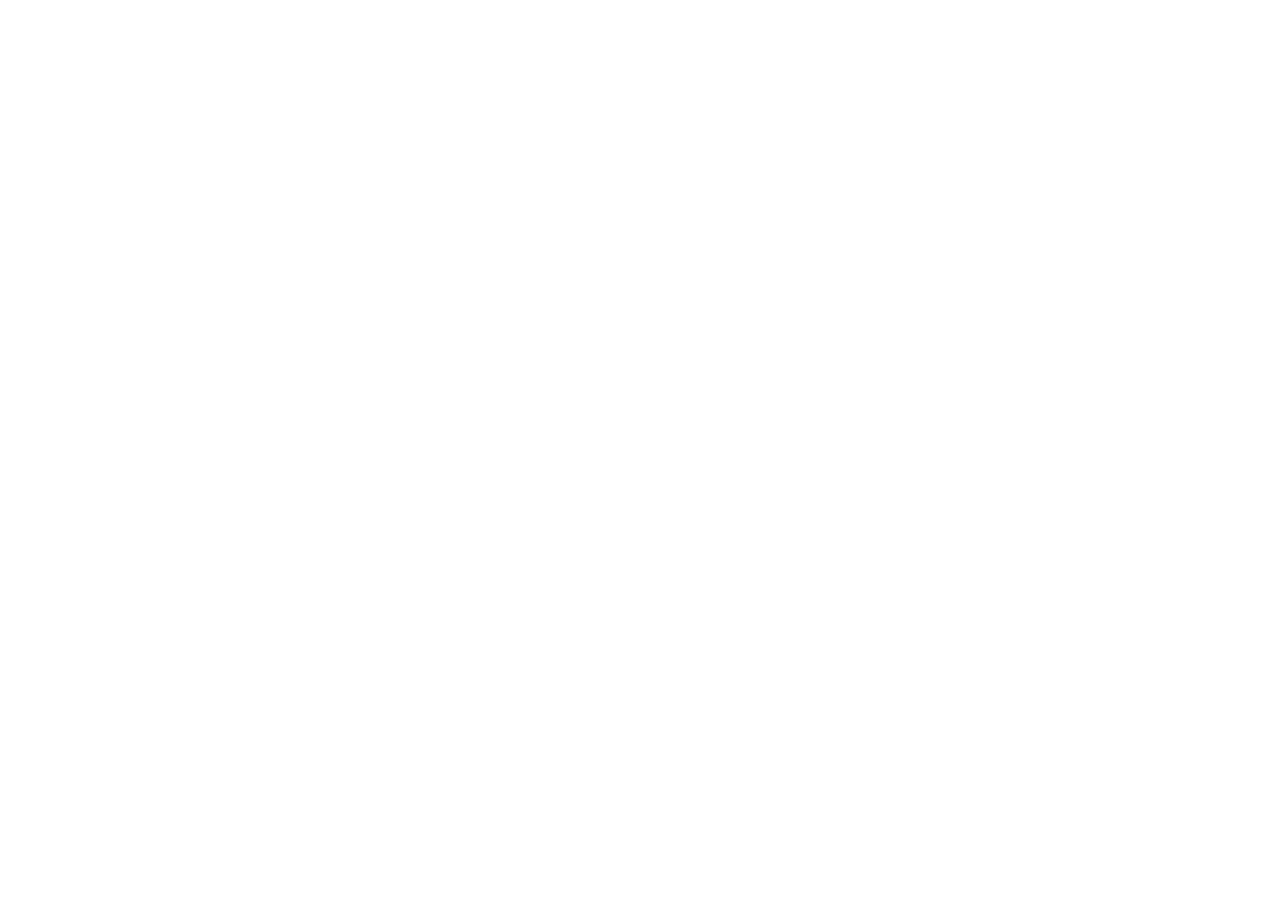
==== cachorro.html @ 2c08372c "Estruturando projeto e Implementando Header" ====
<!DOCTYPE html>
<html lang="en">

<head>
    <meta charset="UTF-8">
    <meta name="viewport" content="width=device-width, initial-scale=1.0">
    <title>Document</title>
</head>

<body>

</body>

</html>
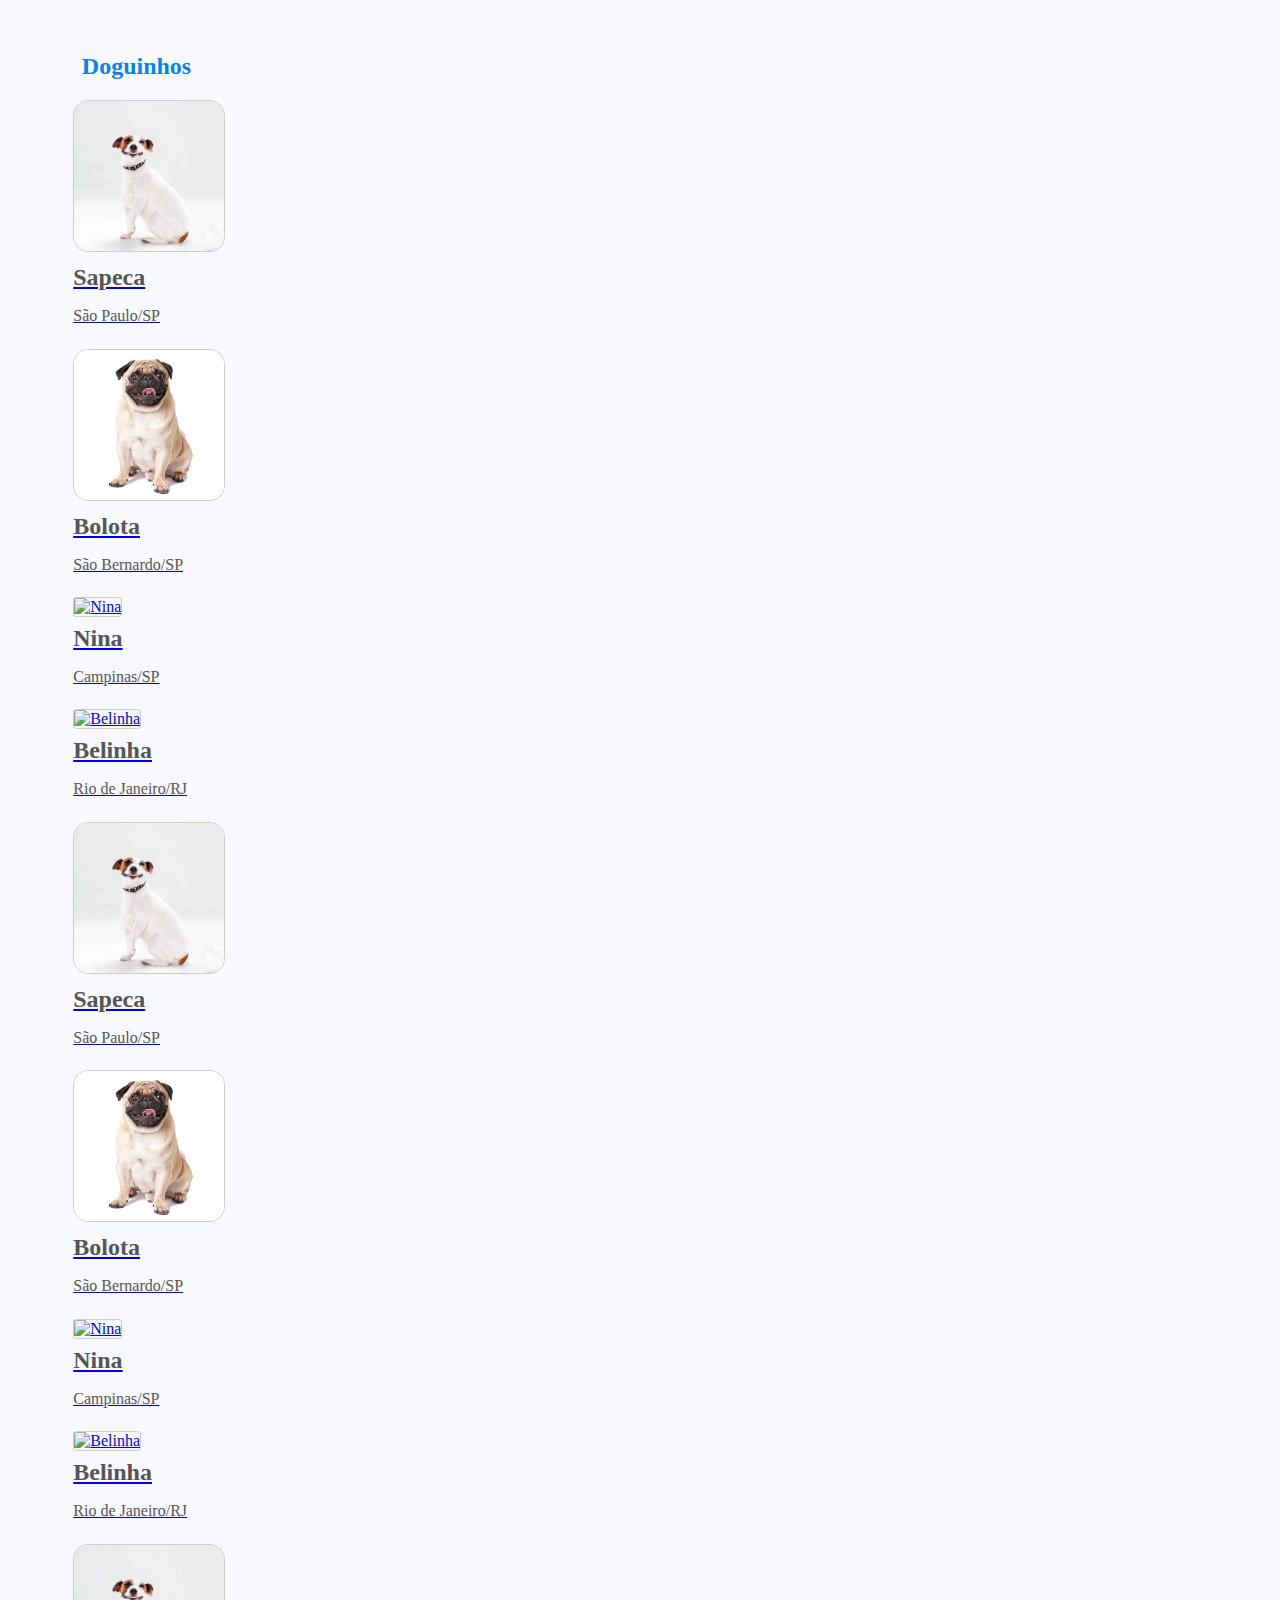
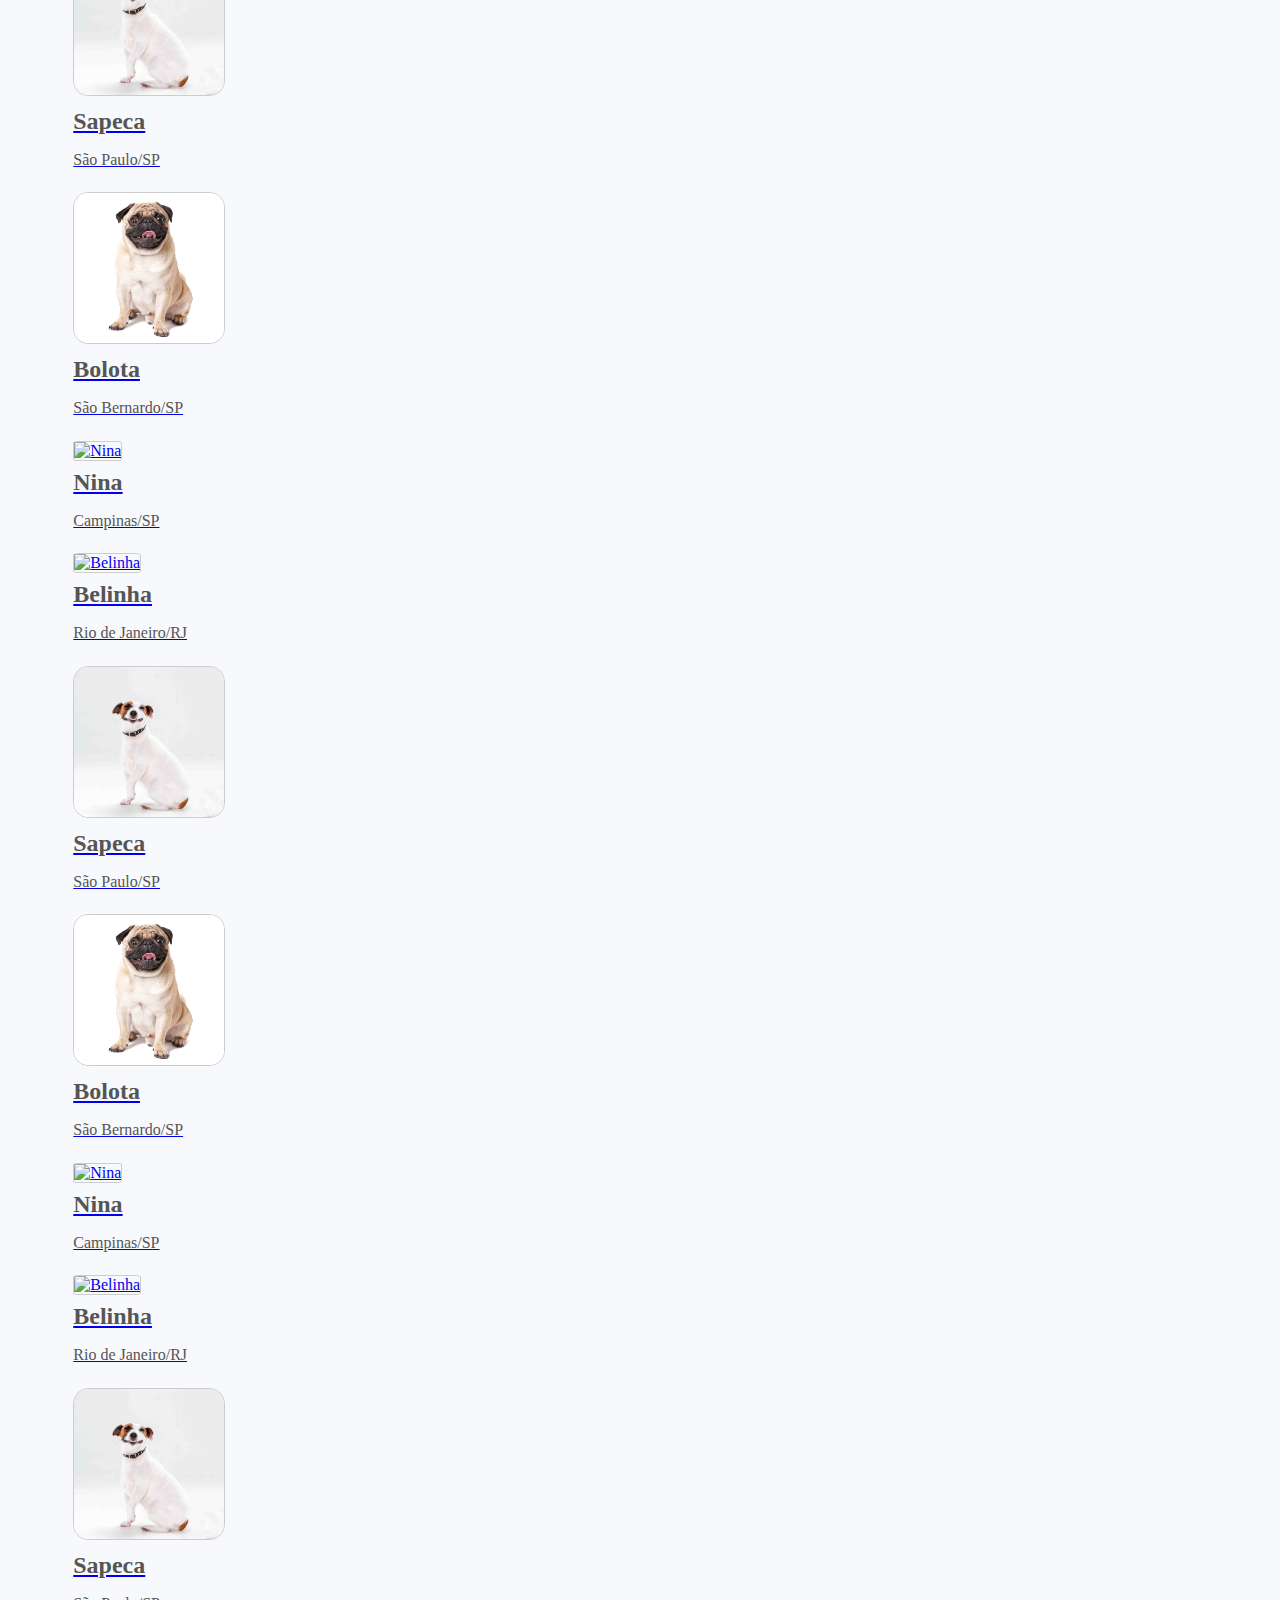
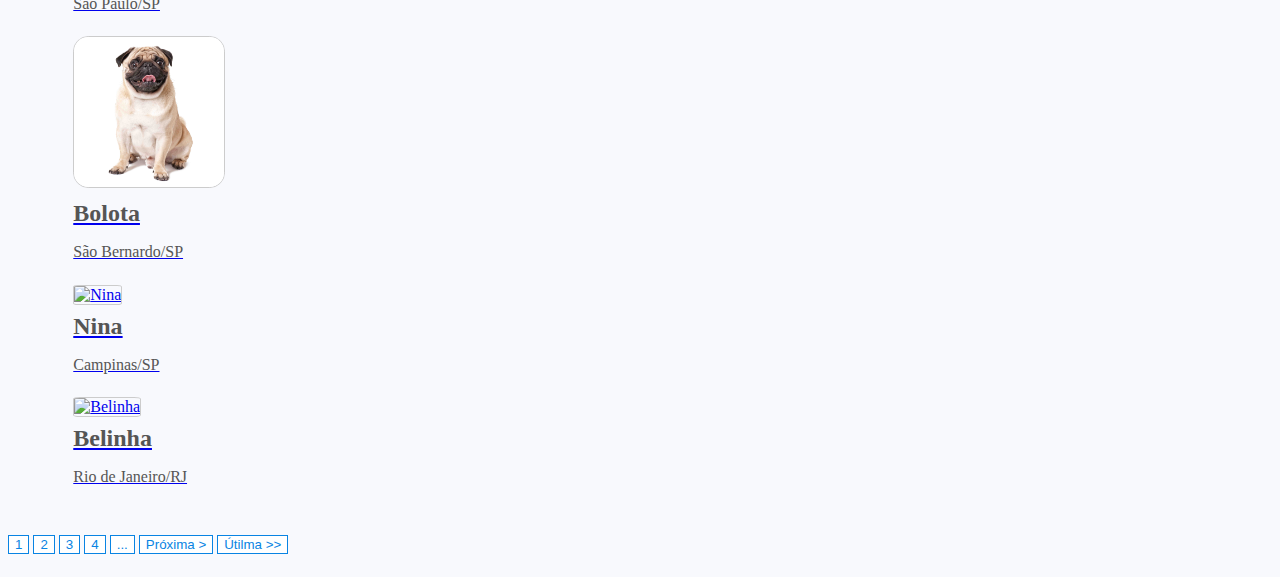
==== commit d700ddbb: "Finalizando Pagina Cachorro e Gatos" ====
--- a/cachorro.html
+++ b/cachorro.html
@@ -4,11 +4,216 @@
 <head>
     <meta charset="UTF-8">
     <meta name="viewport" content="width=device-width, initial-scale=1.0">
-    <title>Document</title>
+
+    <link rel="icon" type="imagem/png" href="img/icon.png" />
+    <script src="https://ajax.googleapis.com/ajax/libs/angularjs/1.6.9/angular.min.js"></script>
+    <link rel="stylesheet" type="text/css" href="/css/style.css">
+    <link rel="stylesheet" type="text/css" href="/css/animais.css">
+    <title>Doguinhos</title>
 </head>
 
-<body>
-
+<body ng-app="" style="background: #f8f9fd;">
+    <header ng-include="'menu.html'"></header>
+
+    <section class="grid-animais">
+        <h2> <i class="fas fa-paw"></i> Doguinhos <i class="fas fa-paw"></i></h2>
+        <ul>
+            <li class="col-xs-3">
+                <a href="#">
+                    <img src="img/perfil-cachorros/sapeca.jpg" alt="Sapeca">
+                    <h3>Sapeca <i class="fas fa-mars"></i></h3>
+
+                    <p>São Paulo/SP</p>
+                </a>
+            </li>
+            <li class="col-xs-3">
+                <a href="#">
+                    <img src="img/perfil-cachorros/bolota.jpg" alt="Bolota">
+                    <h3>Bolota <i class="fas fa-mars"></i></h3>
+
+                    <p>São Bernardo/SP</p>
+                </a>
+            </li>
+            <li class="col-xs-3">
+                <a href="#">
+                    <img src="img/perfil-cachorros/nina.jpg" alt="Nina">
+                    <h3>Nina <i class="fas fa-venus"></i></h3>
+
+                    <p>Campinas/SP</p>
+                </a>
+            </li>
+            <li class="col-xs-3">
+                <a href="#">
+                    <img src="img/perfil-cachorros/belinha.jpg" alt="Belinha">
+                    <h3>Belinha <i class="fas fa-venus"></i></h3>
+
+                    <p>Rio de Janeiro/RJ</p>
+                </a>
+            </li>
+        </ul>
+
+
+        <ul>
+            <li class="col-xs-3">
+                <a href="#">
+                    <img src="img/perfil-cachorros/sapeca.jpg" alt="Sapeca">
+                    <h3>Sapeca <i class="fas fa-mars"></i></h3>
+
+                    <p>São Paulo/SP</p>
+                </a>
+            </li>
+            <li class="col-xs-3">
+                <a href="#">
+                    <img src="img/perfil-cachorros/bolota.jpg" alt="Bolota">
+                    <h3>Bolota <i class="fas fa-mars"></i></h3>
+
+                    <p>São Bernardo/SP</p>
+                </a>
+            </li>
+            <li class="col-xs-3">
+                <a href="#">
+                    <img src="img/perfil-cachorros/nina.jpg" alt="Nina">
+                    <h3>Nina <i class="fas fa-venus"></i></h3>
+
+                    <p>Campinas/SP</p>
+                </a>
+            </li>
+            <li class="col-xs-3">
+                <a href="#">
+                    <img src="img/perfil-cachorros/belinha.jpg" alt="Belinha">
+                    <h3>Belinha <i class="fas fa-venus"></i></h3>
+
+                    <p>Rio de Janeiro/RJ</p>
+                </a>
+            </li>
+        </ul>
+
+
+        <ul>
+            <li class="col-xs-3">
+                <a href="#">
+                    <img src="img/perfil-cachorros/sapeca.jpg" alt="Sapeca">
+                    <h3>Sapeca <i class="fas fa-mars"></i></h3>
+
+                    <p>São Paulo/SP</p>
+                </a>
+            </li>
+            <li class="col-xs-3">
+                <a href="#">
+                    <img src="img/perfil-cachorros/bolota.jpg" alt="Bolota">
+                    <h3>Bolota <i class="fas fa-mars"></i></h3>
+
+                    <p>São Bernardo/SP</p>
+                </a>
+            </li>
+            <li class="col-xs-3">
+                <a href="#">
+                    <img src="img/perfil-cachorros/nina.jpg" alt="Nina">
+                    <h3>Nina <i class="fas fa-venus"></i></h3>
+
+                    <p>Campinas/SP</p>
+                </a>
+            </li>
+            <li class="col-xs-3">
+                <a href="#">
+                    <img src="img/perfil-cachorros/belinha.jpg" alt="Belinha">
+                    <h3>Belinha <i class="fas fa-venus"></i></h3>
+
+                    <p>Rio de Janeiro/RJ</p>
+                </a>
+            </li>
+        </ul>
+
+        <ul>
+            <li class="col-xs-3">
+                <a href="#">
+                    <img src="img/perfil-cachorros/sapeca.jpg" alt="Sapeca">
+                    <h3>Sapeca <i class="fas fa-mars"></i></h3>
+
+                    <p>São Paulo/SP</p>
+                </a>
+            </li>
+            <li class="col-xs-3">
+                <a href="#">
+                    <img src="img/perfil-cachorros/bolota.jpg" alt="Bolota">
+                    <h3>Bolota <i class="fas fa-mars"></i></h3>
+
+                    <p>São Bernardo/SP</p>
+                </a>
+            </li>
+            <li class="col-xs-3">
+                <a href="#">
+                    <img src="img/perfil-cachorros/nina.jpg" alt="Nina">
+                    <h3>Nina <i class="fas fa-venus"></i></h3>
+
+                    <p>Campinas/SP</p>
+                </a>
+            </li>
+            <li class="col-xs-3">
+                <a href="#">
+                    <img src="img/perfil-cachorros/belinha.jpg" alt="Belinha">
+                    <h3>Belinha <i class="fas fa-venus"></i></h3>
+
+                    <p>Rio de Janeiro/RJ</p>
+                </a>
+            </li>
+        </ul>
+
+
+        <ul>
+            <li class="col-xs-3">
+                <a href="#">
+                    <img src="img/perfil-cachorros/sapeca.jpg" alt="Sapeca">
+                    <h3>Sapeca <i class="fas fa-mars"></i></h3>
+
+                    <p>São Paulo/SP</p>
+                </a>
+            </li>
+            <li class="col-xs-3">
+                <a href="#">
+                    <img src="img/perfil-cachorros/bolota.jpg" alt="Bolota">
+                    <h3>Bolota <i class="fas fa-mars"></i></h3>
+
+                    <p>São Bernardo/SP</p>
+                </a>
+            </li>
+            <li class="col-xs-3">
+                <a href="#">
+                    <img src="img/perfil-cachorros/nina.jpg" alt="Nina">
+                    <h3>Nina <i class="fas fa-venus"></i></h3>
+
+                    <p>Campinas/SP</p>
+                </a>
+            </li>
+            <li class="col-xs-3">
+                <a href="#">
+                    <img src="img/perfil-cachorros/belinha.jpg" alt="Belinha">
+                    <h3>Belinha <i class="fas fa-venus"></i></h3>
+
+                    <p>Rio de Janeiro/RJ</p>
+                </a>
+            </li>
+        </ul>
+
+    </section>
+    <div class="text-center">
+        <div class="btn-group" role="group">
+            <a href="cachorro.html"><button type="button" class="btn btn-secondary">1</button></a>
+            <a href="cachorro.html"><button type="button" class="btn btn-secondary">2</button></a>
+            <a href="cachorro.html"><button type="button" class="btn btn-secondary">3</button></a>
+            <a href="cachorro.html"><button type="button" class="btn btn-secondary">4</button></a>
+            <a href="cachorro.html"><button type="button" class="btn btn-secondary">...</button></a>
+            <a href="cachorro.html"><button type="button" class="btn btn-secondary">Próxima ></button></a>
+            <a href="cachorro.html"><button type="button" class="btn btn-secondary">Útilma >></button></a>
+        </div>
+    </div>
+
+    <footer ng-include="'footer.html'"></footer>
+    <script src="https://code.jquery.com/jquery-3.3.1.slim.min.js" integrity="sha384-q8i/X+965DzO0rT7abK41JStQIAqVgRVzpbzo5smXKp4YfRvH+8abtTE1Pi6jizo" crossorigin="anonymous"></script>
+    <script src="https://cdnjs.cloudflare.com/ajax/libs/popper.js/1.14.3/umd/popper.min.js" integrity="sha384-ZMP7rVo3mIykV+2+9J3UJ46jBk0WLaUAdn689aCwoqbBJiSnjAK/l8WvCWPIPm49" crossorigin="anonymous"></script>
+    <script src="https://stackpath.bootstrapcdn.com/bootstrap/4.1.3/js/bootstrap.min.js" integrity="sha384-ChfqqxuZUCnJSK3+MXmPNIyE6ZbWh2IMqE241rYiqJxyMiZ6OW/JmZQ5stwEULTy" crossorigin="anonymous"></script>
+    <script src="./lib/jquery/jquery.min.js"></script>
+    <script src="./lib/bootstrap/js/bootstrap.min.js"></script>
 </body>
 
 </html>--- a/css/style.css
+++ b/css/style.css
@@ -0,0 +1,321 @@
+@font-face {
+    font-family: 'montserrat';
+    src: url("../fonts/montserrat/Montserrat-Regular.ttf");
+    font-size: 1em;
+}
+
+@font-face {
+    font-family: 'montserrat-light';
+    src: url("../fonts/montserrat/Montserrat-Light.ttf");
+    font-size: 1em;
+}
+
+@font-face {
+    font-family: 'fredoka';
+    src: url("../fonts/fredokaone/FredokaOne-Regular.ttf");
+    font-size: 1em;
+}
+
+@font-face {
+    font-family: 'quicksand';
+    src: url("../fonts/quicksand/Quicksand_Book.otf");
+    font-size: 1em;
+}
+
+@font-face {
+    font-family: 'helvetica';
+    src: url("../fonts/helvetica/helvetica.otf");
+    font-size: 1em;
+}
+
+
+/* #header-azul {
+    height: 40px;
+    background-color: #74B9FF;
+    margin-bottom: 20px;
+    padding-top: 10px;
+}
+
+#header-azul a {
+    font-family: 'quicksand';
+    color: #fff;
+    text-decoration: none;
+}
+
+#header-azul span {
+    margin-bottom: 5px;
+}
+
+#header-azul a:hover {
+    color: #0984E3;
+}
+
+#header-azul i {
+    font-size: 25px;
+}
+
+#header-azul ul li {
+    margin-left: 10px;
+}
+
+#header-azul button {
+    height: 26px;
+    padding: 2px;
+    outline: none;
+}
+
+header ul li {
+    display: inline-block;
+    margin-left: 10px;
+}
+
+header nav {
+    position: absolute;
+    top: 50px;
+}
+
+header nav ul li a {
+    font-family: 'fredoka';
+    color: #0984E3;
+    font-size: 16px;
+    outline: none;
+}
+
+header nav ul li a:hover {
+    text-decoration: none;
+}
+
+header nav ul li input {
+    width: 121px;
+    border: #74B9FF solid 2px;
+    border-radius: 8px;
+    position: relative;
+    top: 9px;
+}
+
+header nav ul li input::-webkit-input-placeholder {
+    color: #74B9FF;
+    font-family: 'quicksand';
+}
+
+header nav ul li input:focus {
+    outline: none;
+    filter: drop-shadow(0px 0px 3px #0984E3);
+    -webkit-transition: all 0.4s ease;
+    -moz-transition: all 0.4s ease;
+    -o-transition: all 0.4s ease;
+    transition: all 0.4s ease;
+}
+
+header nav ul li button i {
+    font-size: 18px;
+    color: #74B9FF;
+    outline: none;
+    position: absolute;
+    right: 18px;
+}
+
+header nav ul li button {
+    background: none;
+    border: none;
+}
+
+header nav ul li button:focus {
+    outline: none;
+}
+
+#menu {
+    background-color: #fff;
+    height: 130px;
+} */
+
+#banner img {
+    width: 100%;
+    position: absolute;
+    top: 65px;
+    filter: brightness(0.8);
+    z-index: -1;
+}
+
+.fundo-cad {
+    background-color: #0984E3;
+    border-radius: 20px;
+    border: none;
+    width: 50%;
+    height: inherit;
+    position: relative;
+    top: 375px;
+    left: 300px;
+}
+
+.fundo-cad h2 {
+    text-align: center!important;
+    color: white;
+    text-transform: uppercase;
+    font-family: 'montserrat-light';
+    margin-left: 20%;
+}
+
+.fundo-cad label {
+    color: #fff;
+    font-family: 'quicksand';
+}
+
+.fundo-cad button {
+    position: relative;
+    margin-top: 5%;
+    outline: none;
+    background-color: #74B9FF;
+}
+
+#estado {
+    width: 50%;
+    height: 34px;
+}
+
+#estado,
+#quero-adotar {
+    font-size: 14px;
+    line-height: 1.42857143;
+    color: #555;
+    background-color: #fff;
+    background-image: none;
+    border: 1px solid #ccc;
+    border-radius: 4px;
+}
+
+.backfant {
+    width: 100%;
+    height: 430px;
+}
+
+.backfant,
+#grid-dogs {
+    background-color: #f8f9fd;
+}
+
+body h2 {
+    color: #0984E3;
+}
+
+#paragrafo-razoes h2 {
+    font-size: 5rem;
+}
+
+#paragrafo-razoes p {
+    padding: 0px 23%;
+    color: #555;
+}
+
+.grid-animais,
+#dicas {
+    padding: 2%;
+}
+
+.grid-animais h2 {
+    margin-left: 4%;
+}
+
+.grid-animais img {
+    width: 150px;
+    height: 150px;
+}
+
+ul {
+    list-style-type: none;
+}
+
+.grid-animais img {
+    border: 1px solid #ccc;
+    border-radius: 10%;
+}
+
+.grid-animais h3,
+.grid-animais p {
+    color: #555;
+}
+
+.grid-animais h3 {
+    font-size: 1.5rem;
+}
+
+.grid-animais h3,
+#dicas h3 {
+    margin-top: 8px;
+    margin-bottom: 0;
+}
+
+.grid-animais button {
+    left: 45%;
+    position: relative;
+}
+
+#dicas {
+    background-color: #74B9FF;
+    color: #fff;
+}
+
+#dicas h2 {
+    color: #fff;
+}
+
+#dicas img {
+    max-width: 80%;
+    width: auto;
+    height: auto;
+}
+
+#dicas p {
+    text-align: justify;
+    width: 80%;
+}
+
+.fa-mars {
+    color: #0984E3;
+}
+
+.fa-venus {
+    color: #fd79a8;
+}
+
+
+/* footer {
+    height: 150px;
+    background-color: #0984E3;
+    color: #fff;
+}
+
+footer nav ul {
+    padding: 0;
+}
+
+footer nav ul li a {
+    color: #fff;
+}
+
+footer nav ul li a:hover {
+    text-decoration: none;
+    color: #ccc;
+}
+
+.sociais ul li {
+    display: inline-block;
+}
+
+.sociais ul li a {
+    font-size: 3rem;
+    margin-right: 35px;
+}
+
+.sociais {
+    padding-top: 1.5%;
+}
+
+footer nav a {
+    color: #fff;
+}
+
+footer nav a:hover {
+    text-decoration: none;
+    color: #ccc;
+} */--- a/css/animais.css
+++ b/css/animais.css
@@ -0,0 +1,27 @@
+.grid-animais {
+    height: inherit;
+}
+
+.grid-animais ul li {
+    margin-bottom: 2%;
+}
+
+.btn-group button {
+    color: #0984E3;
+    background-color: white;
+    border: #0984E3 solid 1px;
+    margin-bottom: 15px;
+}
+
+.btn-group button:hover {
+    color: #fff;
+    background-color: #0984E3;
+    border: #0984E3 solid 1px;
+}
+
+.btn-group button:focus {
+    color: #fff;
+    background-color: #0984E3;
+    outline: none;
+    border: #0984E3 solid 1px;
+}